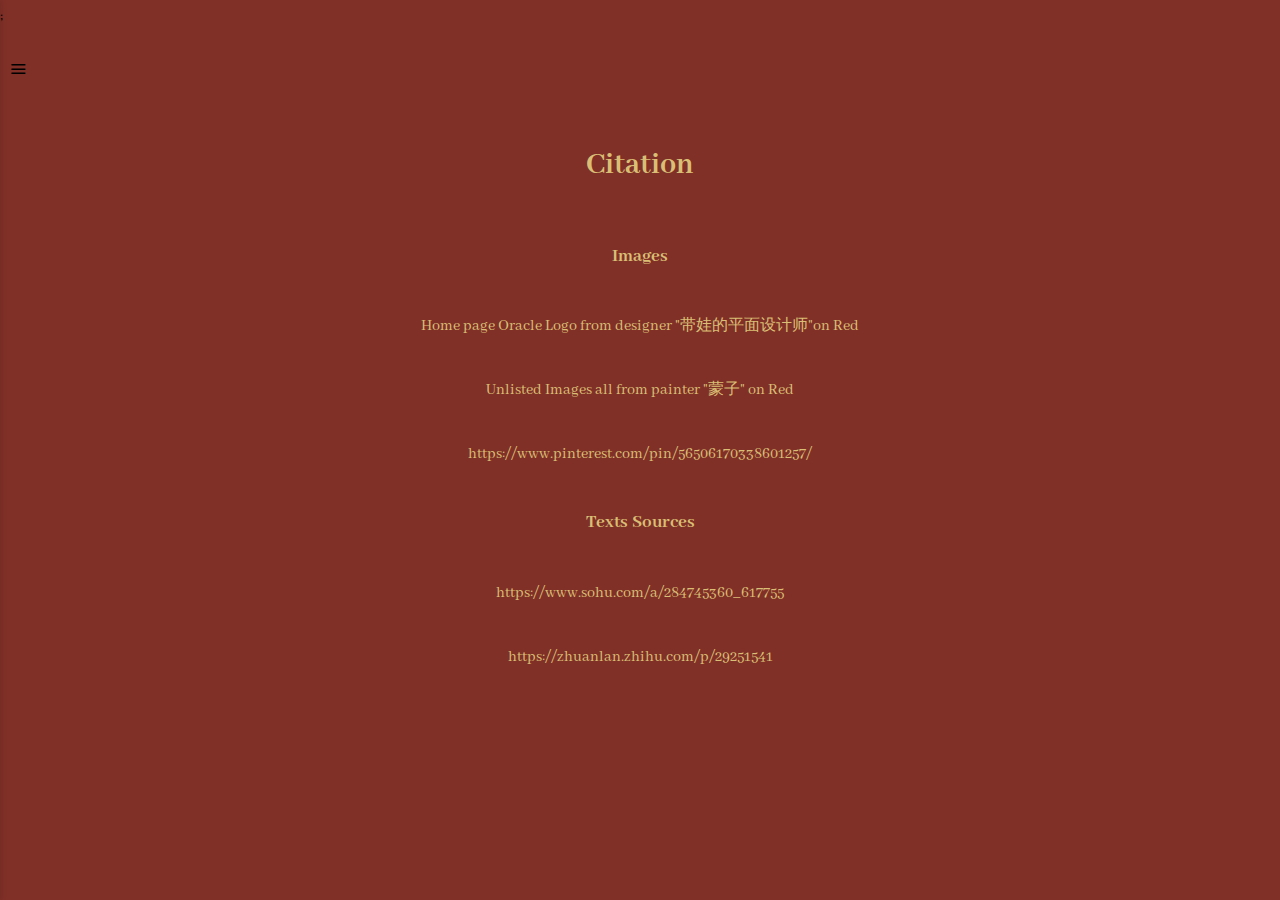
==== Cite.html @ a69d6630 "added files" ====
<!DOCTYPE html>
<html lang="en" dir="ltr">
<head>
    <meta charset="utf-8">
    <title></title>
  <link href="https://unpkg.com/aos@2.3.1/dist/aos.css" rel="stylesheet">
    <link rel="stylesheet" type="text/css" href="style.css">
     <link rel="stylesheet" href="https://fonts.googleapis.com/css2?family=Abhaya+Libre&display=swap">
     <link rel="stylesheet" href="https://cdnjs.cloudflare.com/ajax/libs/font-awesome/6.4.2/css/all.min.css" integrity="sha512-z3gLpd7yknf1YoNbCzqRKc4qyor8gaKU1qmn+CShxbuBusANI9QpRohGBreCFkKxLhei6S9CQXFEbbKuqLg0DA==" crossorigin="anonymous" referrerpolicy="no-referrer" />
</head>
<body style="background-color: #813027;">;
    
    <input type="checkbox" id="menuToggle">
    <div class="sidebar-menu">
     <label class="close-btn" for="menuToggle"></label>
        <h1>MENU</h1>
        <ul>
            <li><a href="index.html"><i class="fa-solid fa-house"></i>Home</a></li>
            <li><a href="Sky.html"><img src="index_image2.png" alt="sky Icon" class="icon">Sky</a></li>
            <li><a href="Sun.html"><img src="index_image3.png" alt="sun Icon" class="icon">Sun</a></li>
            <li><a href="Moon.html"><img src="index_image4.png" alt="Moon Icon" class="icon">Moon</a></li>
            <li><a href="Worship.html"><i class="fa-solid fa-timeline"></i>Worship</a></li>
            <li><a href="Cite.html"><i class="fa-solid fa-note-sticky"></i>Cite</a></li>
        </ul>
    </div>

    <label class="menu-btn" for="menuToggle"></label>

    <div class="cite_column1">
           <h1>Citation</h1>
           <h3>Images</h3>
           <p>Home page Oracle Logo from designer "带娃的平面设计师"on Red </p>
           <p>Unlisted Images all from painter "蒙子" on Red</p>
           <p>https://www.pinterest.com/pin/56506170338601257/</p>
           <h3>Texts Sources</h3>
           <p>https://www.sohu.com/a/284745360_617755</p>
           <p>https://zhuanlan.zhihu.com/p/29251541</p>
    </div>


    
   
    
<script src="https://unpkg.com/aos@2.3.1/dist/aos.js"></script>
<script>
  AOS.init();
</script>

  </body>
</html>
---- style.css ----
body {
  font-family: 'Abhaya Libre', serif;
  margin: 0;
  padding: 0;
  line-height: 2.0;
}

 #menuToggle {
            display: none;
        }

        .sidebar-menu {
            width: 250px;
            height: 100vh;
            background-color: #D8D4BE;
            position: fixed;
            left: -250px;
            top: 0;
            box-shadow: 2px 0px 5px rgba(0, 0, 0, 0.1);
            transition: left 0.3s;
        }

        .sidebar-menu li, .sidebar-menu a {
            color:#39402D;
        }

        #menuToggle:checked + .sidebar-menu {
            left: 0;
        }

        .menu-btn {
            font-size: 30px;
            cursor: pointer;
            background: none;
            border: none;
            display: block;
            padding: 10px;
            margin: 0;
        }
    
  .close-btn {
            font-size: 30px;
            cursor: pointer;
            background: none;
            border: none;
            display: block;
            padding: 10px;
            margin: 0;
            text-align: right;
            width: 100%;
            display: none;
            position: absolute;  
            top: 10px;         
            right: 10px; 
            color:#39402D;
        }

        .menu-btn:before {
            content: '≡';
        }

        .close-btn:before {
            content: '✖';
        }

        .close-btn {
            text-align: right;
            width: 100%;
            display: none;
        }

        #menuToggle:checked + .sidebar-menu .close-btn {
            display: block;
        }

        #menuToggle:checked + .sidebar-menu + .menu-btn {
            display: none;
        }

        .ul{
          color:#39402D;
        }

.icon{
   width: 30px;
   height: 30px; 
}

.index_column1 {
  display: flex; 
  color: #D9BF75;
}

.index_column1_left {
  display: flex; 
  align-items: center;
  justify-content: center;
  flex-direction: column;
}

.index_column1_left h1 {
 font-size: 70px;
}

.index_column1_left p {
  font-size: 20px;
  width: 90%; 
  line-height: 1.5; 
}

.index_column1_left, .index_column1_right{
  flex-basis: 50%;
  margin: 60px;
}


.index_column1_right {
  display: flex; 
  align-items: center;
  justify-content: center;
}

.index_column2 {
  display:flex;
  justify-content: center;
}

.index_column2 div{
  text-align:center;
}

.index_column2 p{
  color:#D9BF75;
  font-size: 50px;
}

.index_column3{
  display:flex;
  font-size: 20px;
  align-content: center;
  justify-content: center;
  color:#D8D4BE;
  margin-left: 400px;
  margin-right: 400px;
  padding-top: 0;
  text-align:center;
}

.sky_column1 {
  display: flex;
  flex-direction: column;
  margin-top: 20px;
  height: 400px;
  justify-content: center;
  align-items: center;
}

.sky_column1 p{
  width:70%;
  text-align:center;
  font-size: 40px;
  color: #D9BF75;
}

.sky_column1 img{
  width:40%;
}

.sky_column2 {
  display: flex;
  color: #D9BF75;
  padding-right: 10px;
  align-items: center;
  justify-content: center;
  text-align:center;
}

.sky_column2 h1{
  width:20%;
}

.sky_column2 p{
  width:20%;
  font-size: 20px;
}

.sky_column2 img{
  width:50%;
  height:50%;
}

.sky_column3 {
  display: flex;
  align-items: center;
  justify-content: center;
  color: #D9BF75;
  font-size: 20px;
  text-align:center;
}


.sky_column4{
  display: flex;
  align-items: center;
  justify-content: center;
  color: #D9BF75;
  font-size: 20px;
  text-align:center;
}

.sky_column4 img{
  width:1024px;
  height:576px;
}

hr.solid {
  border-top: 1px solid #D9BF75;
}

.sky_column5{
  display: flex;
  align-items: center;
  justify-content: center;
  flex-direction: column;
  color: #D9BF75;
  font-size: 20px;
  text-align:center;
  padding-right:230px;
  padding-left: 230px;
}

.sky_column5 p{
  width:50%;
}

.sun_column1{
  display: flex;
  align-items: center;
  justify-content: center;
  flex-direction: row;
  color: #D9BF75;
  font-size: 20px;
  text-align:center;
  margin-top: 100px;
}

.sun_column1 img{
  width: 50%;
}

.sun_column2{
  display: flex;
  align-items: center;
  justify-content: center;
  flex-direction: row;
  color: #D9BF75;
  font-size: 20px;
  text-align:center;
} 

.sun_column2 img{
  width: 50%;
}

.sun_column2 p{
  padding: 60px;
}

.sun_column3{
  display: flex;
  align-items: center;
  justify-content: center;
  flex-direction: row;
  color: #D9BF75;
  font-size: 20px;
  text-align:center;
  line-height: 1.5;
} 

.sun_column3 img{
  width: 50%;
  height:30%;
}

.sun_column3 p{
  padding: 60px;
}

.sun_column4{
  display: flex;
  align-items: center;
  justify-content: center;
  flex-direction: row;
  color: #D9BF75;
  font-size: 20px;
  text-align:center;
} 

.sun_column4 img{
  width: 50%;
}

.sun_column4 p{
  padding: 80px;
}

.sun_column5{
  display: flex;
  align-items: center;
  justify-content: center;
  color: #D9BF75;
  font-size: 20px;
  text-align:center;
  padding-right: 300px;
  padding-left: 300px;
  line-height: 1.8;
} 

.sun_column6{
  display: flex;
  align-items: center;
  justify-content: center;
  flex-direction: row;
  color: #D9BF75;
  font-size: 20px;
  text-align:center;
  line-height: 1.8;
} 

.sun_column6 img{
  width: 50%;
}

.moon_column1{
  color:#37402D;
}

.moon_column1{
  display: flex;
  align-items: center;
  justify-content: center;
  flex-direction: column;
  color: #37402D;
  font-size: 20px;
  text-align:center;
  padding-right: 300px;
  padding-left: 300px;
  margin-top: 50px;
}

.moon_column2{
  display: flex;
  align-items: center;
  justify-content: center;
  flex-direction: row;
  color: #37402D;
  font-size: 20px;
  text-align:center;
}

.moon_column2 p{
  width: 40%;
}

.moon_column2{
  color:#37402D;
}

.moon_column3{
  display: flex;
  align-items: center;
  justify-content: center;
  flex-direction: row;
  color: #37402D;
  font-size: 20px;
  text-align:center;
}

.moon_column3 img{
  width: 40%;
}

.moon_column3 p{
 padding:100px;
}

.worship_column1 {
  display: flex; 
  color: #39402D;
  flex-direction: column;
  align-items: center;
  justify-content: center; 
}

.worship_column1_top {
  font-size: 25px;
  width: 50%;
  line-height: 1.5;
  flex-direction: column;
}

.worship_column1_bottom {
  color: #39402D;
  font-size: 100px;
  align-items: center;
  justify-content: center;
  flex-direction: column;
  padding-top: 0;
}


.worship_column3 {
  display: flex; 
  color: #39402D;
  font-size: 20px;
}

.worship_column3_left, .worship_column3_right{
  flex-basis: 50%;
}


.worship_column3_left{
  width: 20%;
  padding-left: 200px;
  padding-right: 100px;

}

.worship_column3_right img{
  height:400px;
  width:350px;
}

.worship_column4{
  display:flex;
  color: #39402D;
  flex-direction: column;
  justify-content: center;
  align-items: center;
}

.worship_column4_top p{
  font-size: 20px;
  margin-left:320px;
  margin-right:320px;

}

.worship_column4_down img{
  justify-content: center;
  width:80%;
  height:auto;
  margin-left:150px;
}

.worship_column5 {
  margin:50px;
  display: flex; 
  color: #39402D;
  font-size: 20px;
}

.worship_column5_left, .worship_column5_right{
  flex-basis: 50%;
}


.worship_column5_left{
  width: 20%;
  padding-left: 100px;
  padding-right: 100px;

}

.worship_column6{
  background-color:  #D8D4BE;
  display: flex;
  align-items: center;
  justify-content: center;
  flex-direction: row;
  color: #39402D;
  font-size: 20px;
  text-align:center;
  margin-top: 100px;
  height: 100px;
}

.worship_column7{
  display:flex;
  color: #39402D;
  flex-direction: column;
  justify-content: center;
  align-items: center;
}

.worship_column7 p{
  font-size: 20px;
  margin-left:320px;
  margin-right:320px;
}

.worship_column8 {
  display:flex;
  color: #39402D;
  flex-direction: column;
  justify-content: center;
  align-items: center;
}

.worship_column8_top1, .worship_column8_top2 {
  justify-content: space-around;
  flex-direction: column;
}

.worship_column8_buttom, .worship_column8_buttom1, .worship_column8_buttom2{
  font-size: 20px;
  margin-left:320px;
  margin-right:320px;
  justify-content: center;
  align-items: center;
}

.worship_column9{
  display:flex;
  color: #39402D;
  flex-direction: column;
  justify-content: center;
  align-items: center;
}

.worship_column9 p{
  font-size: 20px;
  margin-left:320px;
  margin-right:320px;
}

.worship_column10{
  display:flex;
  color: #39402D;
  flex-direction: column;
  justify-content: center;
  align-items: center;
}

.worship_column10 p{
  font-size: 20px;
  margin-left:320px;
  margin-right:320px;
}

.worship_column10 {
  font-size: 20px;
  margin-left:320px;
  margin-right:320px;
}

.cite_column1{
  display: flex;
  flex-direction: column;
  justify-content: center;
  align-items: center;
  color:#D9BF75;
}
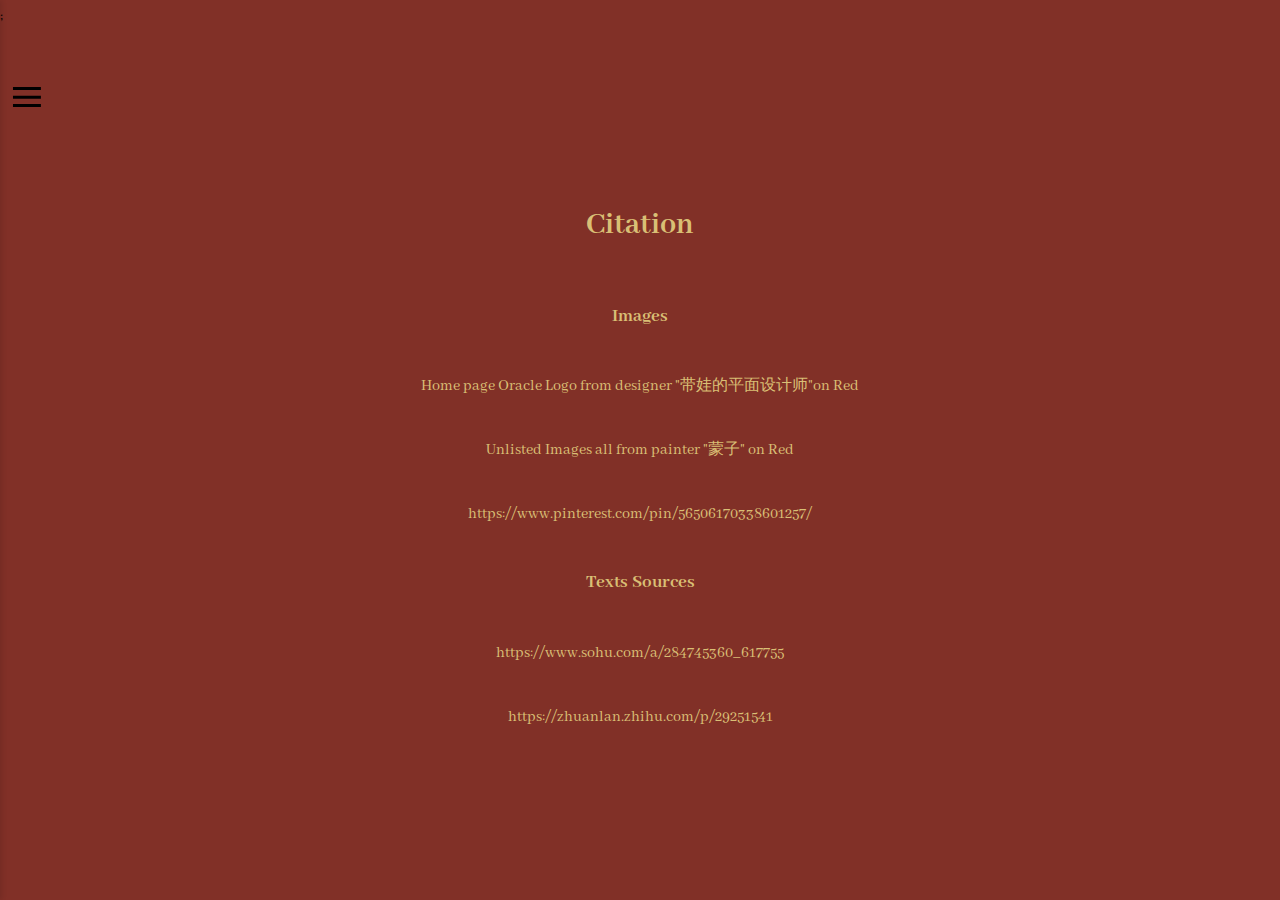
==== commit c7cefaa3: "added files" ====
--- a/Cite.html
+++ b/Cite.html
@@ -4,7 +4,7 @@
     <meta charset="utf-8">
     <title></title>
   <link href="https://unpkg.com/aos@2.3.1/dist/aos.css" rel="stylesheet">
-    <link rel="stylesheet" type="text/css" href="style.css">
+    <link rel="stylesheet" type="text/css" href="index-style.css">
      <link rel="stylesheet" href="https://fonts.googleapis.com/css2?family=Abhaya+Libre&display=swap">
      <link rel="stylesheet" href="https://cdnjs.cloudflare.com/ajax/libs/font-awesome/6.4.2/css/all.min.css" integrity="sha512-z3gLpd7yknf1YoNbCzqRKc4qyor8gaKU1qmn+CShxbuBusANI9QpRohGBreCFkKxLhei6S9CQXFEbbKuqLg0DA==" crossorigin="anonymous" referrerpolicy="no-referrer" />
 </head>
--- a/index-style.css
+++ b/index-style.css
@@ -0,0 +1,213 @@
+body {
+  font-family: 'Abhaya Libre', serif;
+  margin: 0;
+  padding: 0;
+  line-height: 2.0;
+}
+
+ #menuToggle {
+            display: none;
+        }
+
+        .sidebar-menu {
+            z-index: 99;
+            width: 250px;
+            height: 100vh;
+            background-color: #D8D4BE;
+            position: fixed;
+            left: -250px;
+            top: 0;
+            box-shadow: 2px 0px 5px rgba(0, 0, 0, 0.1);
+            transition: left 0.3s;
+        }
+
+        .sidebar-menu li, .sidebar-menu a {
+            color:#39402D;
+        }
+
+        #menuToggle:checked + .sidebar-menu {
+            left: 0;
+        }
+
+        .menu-btn {
+            font-size: 60px;
+            cursor: pointer;
+            background: none;
+            border: none;
+            display: block;
+            padding: 10px;
+            margin: 0;
+        }
+    
+  .close-btn {
+            font-size: 30px;
+            cursor: pointer;
+            background: none;
+            border: none;
+            display: block;
+            padding: 10px;
+            margin: 0;
+            text-align: right;
+            width: 100%;
+            display: none;
+            position: absolute;  
+            top: 10px;         
+            right: 10px; 
+            color:#39402D;
+        }
+
+        .menu-btn:before {
+            content: '≡';
+        }
+
+        .close-btn:before {
+            content: '✖';
+        }
+
+        .close-btn {
+            text-align: right;
+            width: 100%;
+            display: none;
+        }
+
+        #menuToggle:checked + .sidebar-menu .close-btn {
+            display: block;
+        }
+
+        #menuToggle:checked + .sidebar-menu + .menu-btn {
+            display: none;
+        }
+
+        .ul{
+          color:#39402D;
+        }
+
+.icon{
+   width: 30px;
+   height: 30px; 
+}
+
+.index_column1 {
+  display: flex; 
+  color: #D9BF75;
+}
+
+.index_column1_left {
+  display: flex; 
+  align-items: center;
+  justify-content: center;
+  flex-direction: column;
+}
+
+.index_column1_left h1 {
+ font-size: 70px;
+}
+
+.index_column1_left p {
+  font-size: 20px;
+  width: 90%; 
+  line-height: 1.5; 
+}
+
+.index_column1_left, .index_column1_right{
+  flex-basis: 50%;
+  margin: 60px;
+}
+
+
+.index_column1_right {
+  display: flex; 
+  align-items: center;
+  justify-content: center;
+}
+
+.index_column2 {
+  display:flex;
+  justify-content: center;
+}
+
+.index_column2 div{
+  text-align:center;
+}
+
+.index_column2 p{
+  color:#D9BF75;
+  font-size: 50px;
+}
+
+.index_column3 {
+    display: flex;
+    font-size: 20px;
+    justify-content: center;
+    color: #D8D4BE;
+    margin: 0 auto;
+    max-width: 50%;  
+    padding-top: 0;
+    text-align: center;
+    line-height: 1.5; 
+}
+
+.cite_column1{
+  display: flex;
+  flex-direction: column;
+  justify-content: center;
+  align-items: center;
+  color:#D9BF75;
+}
+
+
+@media only screen and (max-width: 750px){
+   
+   body {
+    line-height: 1.8; 
+  }
+
+  .menu-btn, .close-btn {
+    font-size: 30px; 
+  }
+
+  .index_column1, .index_column2, .index_column3 {
+    flex-direction: column; 
+    justify-content: center;
+    margin-left: 20px;
+    margin-right: 20px;
+  }
+
+  .index_column1_left h1 {
+    font-size: 35px; 
+  }
+
+  .index_column1_left p, .index_column3 {
+    font-size: 16px;
+  }
+ 
+  .index_column2 p{
+    font-size: 24px;
+  }
+
+  .index_column1 .index_column1_right {
+    order: -1;
+  }
+
+  .index_column1_left, .index_column1_right{
+  flex-basis: none;
+  margin: 0;
+}
+
+  .index_column1 img{
+    max-width: 40%; 
+    height: auto;
+  }
+
+  .index_column2 img{
+     max-width: 40%; 
+     height: auto;
+  }
+
+  .index_column3 {
+    width:90%;
+    height:auto;
+    max-width:none;
+}
+
+}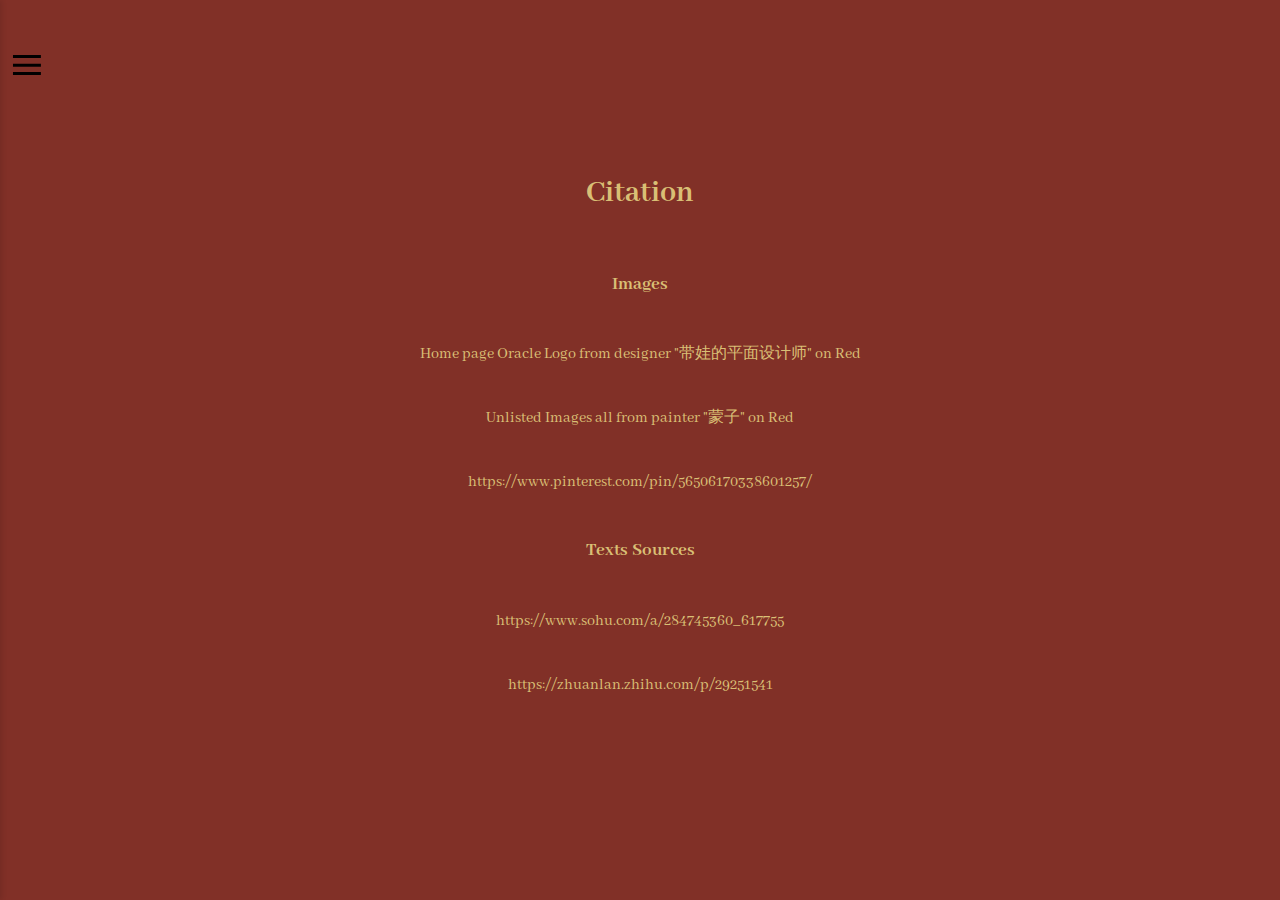
==== commit d267a594: "added files" ====
--- a/Cite.html
+++ b/Cite.html
@@ -3,16 +3,15 @@
 <head>
     <meta charset="utf-8">
     <title></title>
-  <link href="https://unpkg.com/aos@2.3.1/dist/aos.css" rel="stylesheet">
+    <link href="https://unpkg.com/aos@2.3.1/dist/aos.css" rel="stylesheet">
     <link rel="stylesheet" type="text/css" href="index-style.css">
-     <link rel="stylesheet" href="https://fonts.googleapis.com/css2?family=Abhaya+Libre&display=swap">
-     <link rel="stylesheet" href="https://cdnjs.cloudflare.com/ajax/libs/font-awesome/6.4.2/css/all.min.css" integrity="sha512-z3gLpd7yknf1YoNbCzqRKc4qyor8gaKU1qmn+CShxbuBusANI9QpRohGBreCFkKxLhei6S9CQXFEbbKuqLg0DA==" crossorigin="anonymous" referrerpolicy="no-referrer" />
+    <link rel="stylesheet" href="https://fonts.googleapis.com/css2?family=Abhaya+Libre&display=swap">
+    <link rel="stylesheet" href="https://cdnjs.cloudflare.com/ajax/libs/font-awesome/6.4.2/css/all.min.css" integrity="sha512-z3gLpd7yknf1YoNbCzqRKc4qyor8gaKU1qmn+CShxbuBusANI9QpRohGBreCFkKxLhei6S9CQXFEbbKuqLg0DA==" crossorigin="anonymous" referrerpolicy="no-referrer" />
 </head>
-<body style="background-color: #813027;">;
-    
+<body style="background-color: #813027;">
     <input type="checkbox" id="menuToggle">
     <div class="sidebar-menu">
-     <label class="close-btn" for="menuToggle"></label>
+        <label class="close-btn" for="menuToggle"></label>
         <h1>MENU</h1>
         <ul>
             <li><a href="index.html"><i class="fa-solid fa-house"></i>Home</a></li>
@@ -23,28 +22,23 @@
             <li><a href="Cite.html"><i class="fa-solid fa-note-sticky"></i>Cite</a></li>
         </ul>
     </div>
-
+    
     <label class="menu-btn" for="menuToggle"></label>
 
     <div class="cite_column1">
-           <h1>Citation</h1>
-           <h3>Images</h3>
-           <p>Home page Oracle Logo from designer "带娃的平面设计师"on Red </p>
-           <p>Unlisted Images all from painter "蒙子" on Red</p>
-           <p>https://www.pinterest.com/pin/56506170338601257/</p>
-           <h3>Texts Sources</h3>
-           <p>https://www.sohu.com/a/284745360_617755</p>
-           <p>https://zhuanlan.zhihu.com/p/29251541</p>
+        <h1>Citation</h1>
+        <h3>Images</h3>
+        <p>Home page Oracle Logo from designer "带娃的平面设计师" on Red</p>
+        <p>Unlisted Images all from painter "蒙子" on Red</p>
+        <p>https://www.pinterest.com/pin/56506170338601257/</p>
+        <h3>Texts Sources</h3>
+        <p>https://www.sohu.com/a/284745360_617755</p>
+        <p>https://zhuanlan.zhihu.com/p/29251541</p>
     </div>
-
-
     
-   
-    
-<script src="https://unpkg.com/aos@2.3.1/dist/aos.js"></script>
-<script>
-  AOS.init();
-</script>
-
-  </body>
+    <script src="https://unpkg.com/aos@2.3.1/dist/aos.js"></script>
+    <script>
+      AOS.init();
+    </script>
+</body>
 </html>
